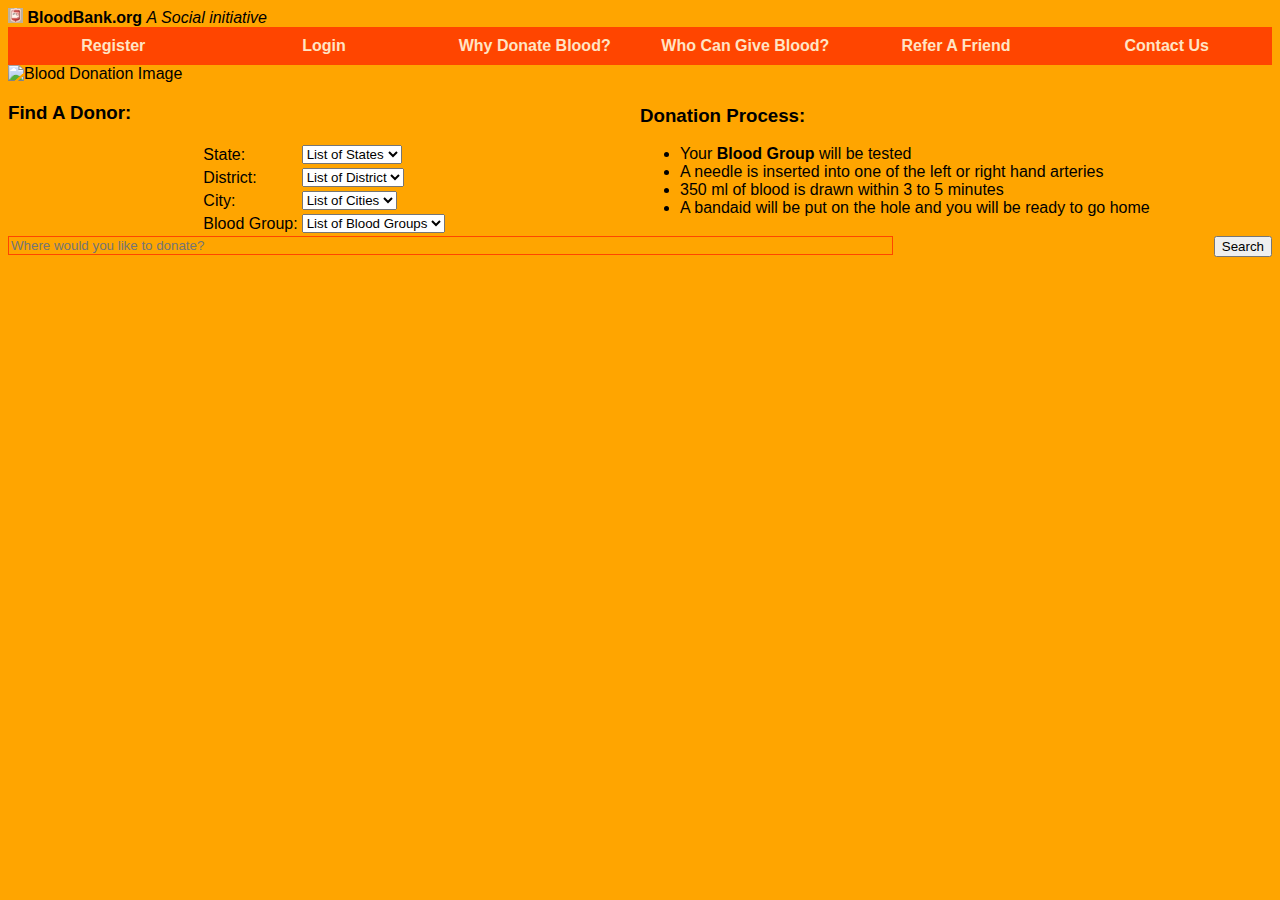
==== index.html @ e8039cd4 "Add files via upload" ====
<!DOCTYPE html>
<html lang="en">
  <head> 
    <title style="display: hidden;">Blood Bank</title>
    <meta name="viewport" content="width=device-width, initial-scale= 1.0">
    <link rel="stylesheet" href="Flex-mob.css"   media="(max-width:600px)"/>
    <link rel="stylesheet" href="Flex-tab-v.css" media="(min-width:600px) and (max-width:768px)"/>
    <link rel="stylesheet" href="Flex-tab.css"   media="(min-width:768px) and (max-width:992px)"/>
    <link rel="stylesheet" href="Flex-lap.css"   media="(min-width:992px)"/>
    <link rel="icon" type="image/jpg" href="Logo.jpg">
  </head>

  <body>

    <header class="col-12 col-tab-v-12 col-tab-12 col-lap-12 col-desk-12">
      <div><img src="Logo.jpg" alt="Logo" id="logo" width="15px" height="15px" />
      <b>BloodBank.org</b> <i>A Social initiative</i></div>
    </header>

    <nav class="col-12 col-tab-12 col-lap-12 col-desk-03">
      <a class="nav col-12 col-tab-v-06 col-tab-04 col-lap-03 col-desk-12" href="" target="_blank" id="register">Register</a>
      <a class="nav col-12 col-tab-v-06 col-tab-04 col-lap-03 col-desk-12" href="" target="_blank" id="login">Login</a>
      <a class="nav col-12 col-tab-v-06 col-tab-04 col-lap-03 col-desk-12" href="Donation_Phamphlet.html#why" target="_blank" id="why">Why Donate Blood?</a>
      <a class="nav col-12 col-tab-v-06 col-tab-04 col-lap-03 col-desk-12" href="Donation_Phamphlet.html#who" target="_blank" id="who">Who Can Give Blood?</a>
      <a class="nav col-12 col-tab-v-06 col-tab-04 col-lap-03 col-desk-12" href="mailto:someone@example.com?subject=Donate%20Blood&body=I%20have%20donated%20blood%20at%20someplace.%0ACome%20donate%20here" target="_blank" id="refer">Refer A Friend</a>
      <a class="nav col-12 col-tab-v-06 col-tab-04 col-lap-03 col-desk-12" href="" target="_blank" id="contact">Contact Us</a>
    </nav>

    <img src="Image_2000x1000.webp" alt="Blood Donation Image" class="col-12 col-tab-v-12 col-tab-12 col-lap-12 col-desk-03"/>

    <div class="col-12 col-tab-v-06 col-tab-06 col-lap-06 col-desk-06">
      <h3>Find A Donor:</h3>
      <form action="" id="find_donor">
        <table>
          <tr>
            <td><label for="find_state">State:</label></td>
            <td class="select">
              <select name="find_state" required>
                <option value="">List of States</option>
              </select>
            </td>
          </tr>
          <tr>
            <td><label for="find_dist">District:</label></td>
            <td class="select">
              <select name="find_dist">
                <option value="">List of District</option>
              </select>
            </td>
          </tr>
          <tr>
            <td><label for="find_city">City:</label></td>
            <td class="select">
              <select name="find_city">
                <option value="">List of Cities</option>
              </select>
            </td>
          </tr>
          <tr>
            <td><label for="find_group">Blood Group:</label></td>
            <td class="select">
              <select>
                <option value="find_group">List of Blood Groups</option>
              </select>
            </td>
          </tr>
        </table>
      </form>
    </div>
    
    <div id="HowToDonate" class="col-12 col-tab-v-06 col-tab-06 col-lap-06 col-desk-06">
      <h3>Donation Process:</h3>
       <p>
         <ul>
          <li>Your <b>Blood Group</b> will be tested</li>
          <li>A needle is inserted into one of the left or right hand arteries</li>
          <li>350 ml of blood is drawn within 3 to 5 minutes</li>
          <li>A bandaid will be put on the hole and you will be ready to go home</li>
         </ul>
       </p>
    </div>

    <form action="" id="where" class="col-12 col-tab-v-12 col-tab-12 col-lap-12 col-desk-06">
      <input type="text" placeholder="Where would you like to donate?" style="width:70%">
      <span style="float: right;"><button type="submit">Search</button></span>
    </form>

    </body>
</html>


<!--
  Worked on this project for:
    120 min on 14-06-2022
    060 min on 18-06-2022
    060 min on 20-06-2022
    100 min on 21-06-2022
    040 min on 24-06-2022
    040 min on 28-06-2022     //Did till here using 
    120 min on 01-07-2022     //Used flexbox from here    //Done with flex layout for mobile and tab, lap and desk remaining
    100 min on 03-07-2022     //Created a new file Flex-tab-v.css, and done with tab portrait and landscape orientations
-->
---- Flex-mob.css ----
*{
  box-sizing: border-box;
  font-family: Arial, Helvetica, sans-serif;
}

body{
  display: flex;
  justify-items: center;
  align-items: center;
  flex-flow: row wrap;
  background-color: orange;
}


.col-01 {width: 8.33%;}
.col-02 {width: 16.66%;}
.col-03 {width: 25%;}
.col-04 {width: 33.33%;}
.col-05 {width: 41.66%;}
.col-06 {width: 50%;}
.col-07 {width: 58.33%;}
.col-08 {width: 66.66%;}
.col-09 {width: 75%;}
.col-10 {width: 83.33%;}
.col-11 {width: 91.66%;}
.col-12 {width: 100%;}


nav{
  display: flex;
  justify-items: center;
  align-items: center;
  flex-direction: column;
  text-align: center;
  background-color: orangered;
}

a.nav{
  color: bisque;
  font-weight: bold;
  text-decoration: none;
  padding: 10px;
}

table{margin: auto;}

::selection{
  background-color: red;
  color: yellow;
}
---- Flex-tab-v.css ----
*{
  box-sizing: border-box;
  font-family: Arial, Helvetica, sans-serif;
}

body{
  display: flex;
  justify-items: center;
  align-items: center;
  flex-flow: row wrap;
  background-color: orange;
}


.col-tab-v-01 {width: 8.33%;}
.col-tab-v-02 {width: 16.66%;}
.col-tab-v-03 {width: 25%;}
.col-tab-v-04 {width: 33.33%;}
.col-tab-v-05 {width: 41.66%;}
.col-tab-v-06 {width: 50%;}
.col-tab-v-07 {width: 58.33%;}
.col-tab-v-08 {width: 66.66%;}
.col-tab-v-09 {width: 75%;}
.col-tab-v-10 {width: 83.33%;}
.col-tab-v-11 {width: 91.66%;}
.col-tab-v-12 {width: 100%;}


nav{
  display: flex;
  justify-items: center;
  align-items: center;
  flex-flow: row wrap;
  text-align: center;
  background-color: orangered;
}

a.nav{
  color: bisque;
  font-weight: bold;
  text-decoration: none;
  padding: 10px;
}

table{margin: auto;}

::selection{
  background-color: red;
  color: yellow;
}
---- Flex-tab.css ----
*{
  box-sizing: border-box;
  font-family: Arial, Helvetica, sans-serif;
}

body{
  display: flex;
  justify-items: center;
  align-items: center;
  flex-flow: row wrap;
  background-color: orange;
}


.col-tab-01 {width: 8.33%;}
.col-tab-02 {width: 16.66%;}
.col-tab-03 {width: 25%;}
.col-tab-04 {width: 33.33%;}
.col-tab-05 {width: 41.66%;}
.col-tab-06 {width: 50%;}
.col-tab-07 {width: 58.33%;}
.col-tab-08 {width: 66.66%;}
.col-tab-09 {width: 75%;}
.col-tab-10 {width: 83.33%;}
.col-tab-11 {width: 91.66%;}
.col-tab-12 {width: 100%;}


nav{
  display: flex;
  justify-items: center;
  align-items: center;
  flex-flow: row wrap;
  text-align: center;
  background-color: orangered;
}

a.nav{
  color: bisque;
  font-weight: bold;
  text-decoration: none;
  padding: 10px;
}

#register{ order: 1;}
#login{ order: 4;}
#why{ order: 2;}
#who{ order: 5;}
#refer{ order: 3;}
#contact{ order: 6}

table{margin: auto;}

::selection{
  background-color: red;
  color: yellow;
}
---- Flex-lap.css ----
*{
  box-sizing: border-box;
  font-family: Arial, Helvetica, sans-serif;
}

body{
  display: flex;
  justify-items: center;
  align-items: center;
  flex-flow: row wrap;
  background-color: orange;
}


.col-lap-01 {width: 8.33%;}
.col-lap-02 {width: 16.66%;}
.col-lap-03 {width: 25%;}
.col-lap-04 {width: 33.33%;}
.col-lap-05 {width: 41.66%;}
.col-lap-06 {width: 50%;}
.col-lap-07 {width: 58.33%;}
.col-lap-08 {width: 66.66%;}
.col-lap-09 {width: 75%;}
.col-lap-10 {width: 83.33%;}
.col-lap-11 {width: 91.66%;}
.col-lap-12 {width: 100%;}

nav{
  display: flex;
  justify-items: center;
  align-items: center;
  text-align: center;
  background-color: orangered;
}

a.nav{
  color:bisque;
  text-decoration: none;
  font-weight: bold;
  padding: 10px;
}

table{margin:auto;}

::selection{
  background-color: red;
  color: yellow;
}

input[type="text"]{
  background-color: orange;
  border: 1px solid orangered;
}

input[type="text"]:focus{
  border: 3px solid orangered;
}
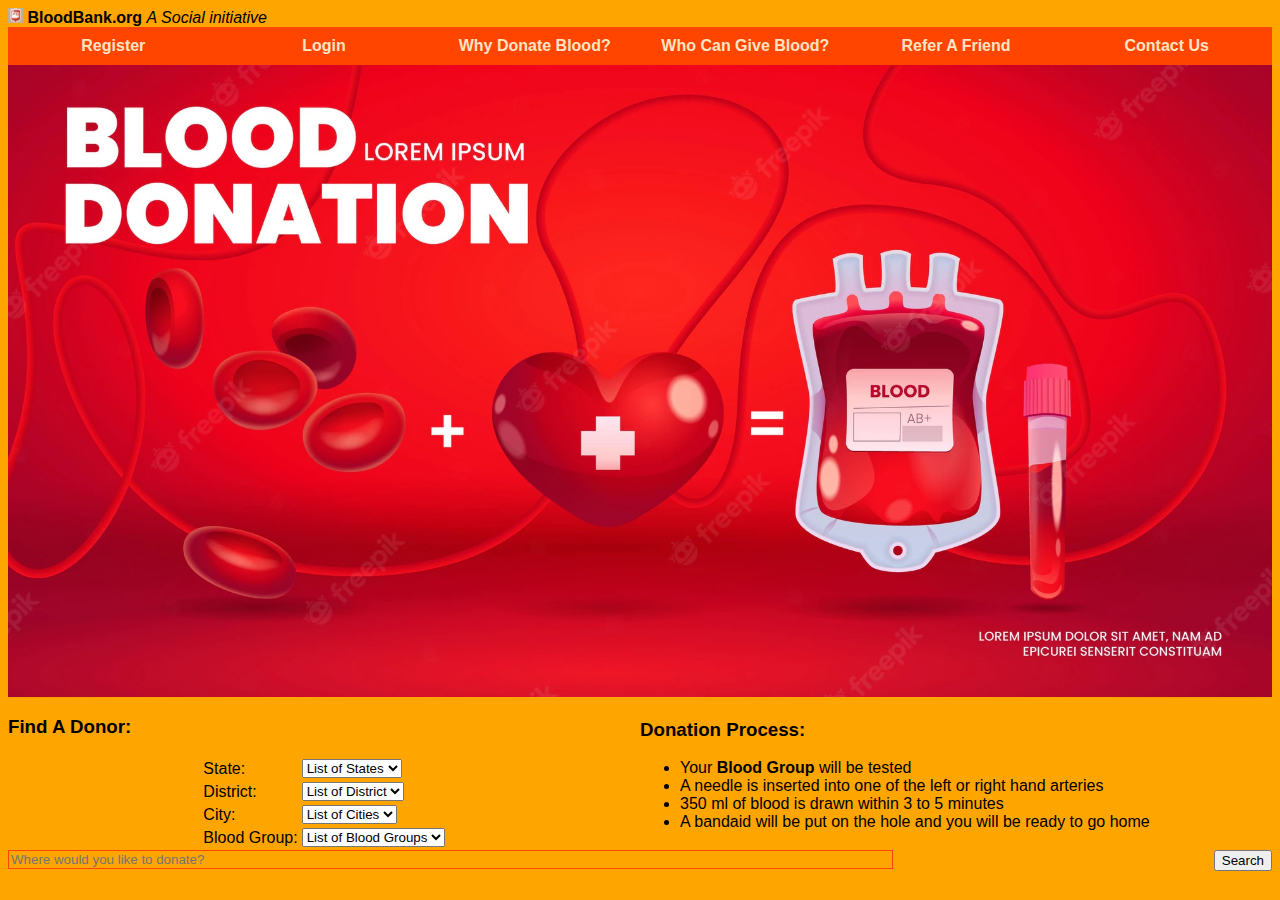
==== commit 5e0965a3: "Update index.html" ====
--- a/index.html
+++ b/index.html
@@ -26,7 +26,7 @@
       <a class="nav col-12 col-tab-v-06 col-tab-04 col-lap-03 col-desk-12" href="" target="_blank" id="contact">Contact Us</a>
     </nav>
 
-    <img src="Image_2000x1000.webp" alt="Blood Donation Image" class="col-12 col-tab-v-12 col-tab-12 col-lap-12 col-desk-03"/>
+    <img src="Poster Image.webp" alt="Blood Donation Image" class="col-12 col-tab-v-12 col-tab-12 col-lap-12 col-desk-03"/>
 
     <div class="col-12 col-tab-v-06 col-tab-06 col-lap-06 col-desk-06">
       <h3>Find A Donor:</h3>
@@ -96,7 +96,7 @@
     060 min on 20-06-2022
     100 min on 21-06-2022
     040 min on 24-06-2022
-    040 min on 28-06-2022     //Did till here using 
+    040 min on 28-06-2022     //Did till here using traditional styles and it didn't workout well 
     120 min on 01-07-2022     //Used flexbox from here    //Done with flex layout for mobile and tab, lap and desk remaining
     100 min on 03-07-2022     //Created a new file Flex-tab-v.css, and done with tab portrait and landscape orientations
--->+-->
